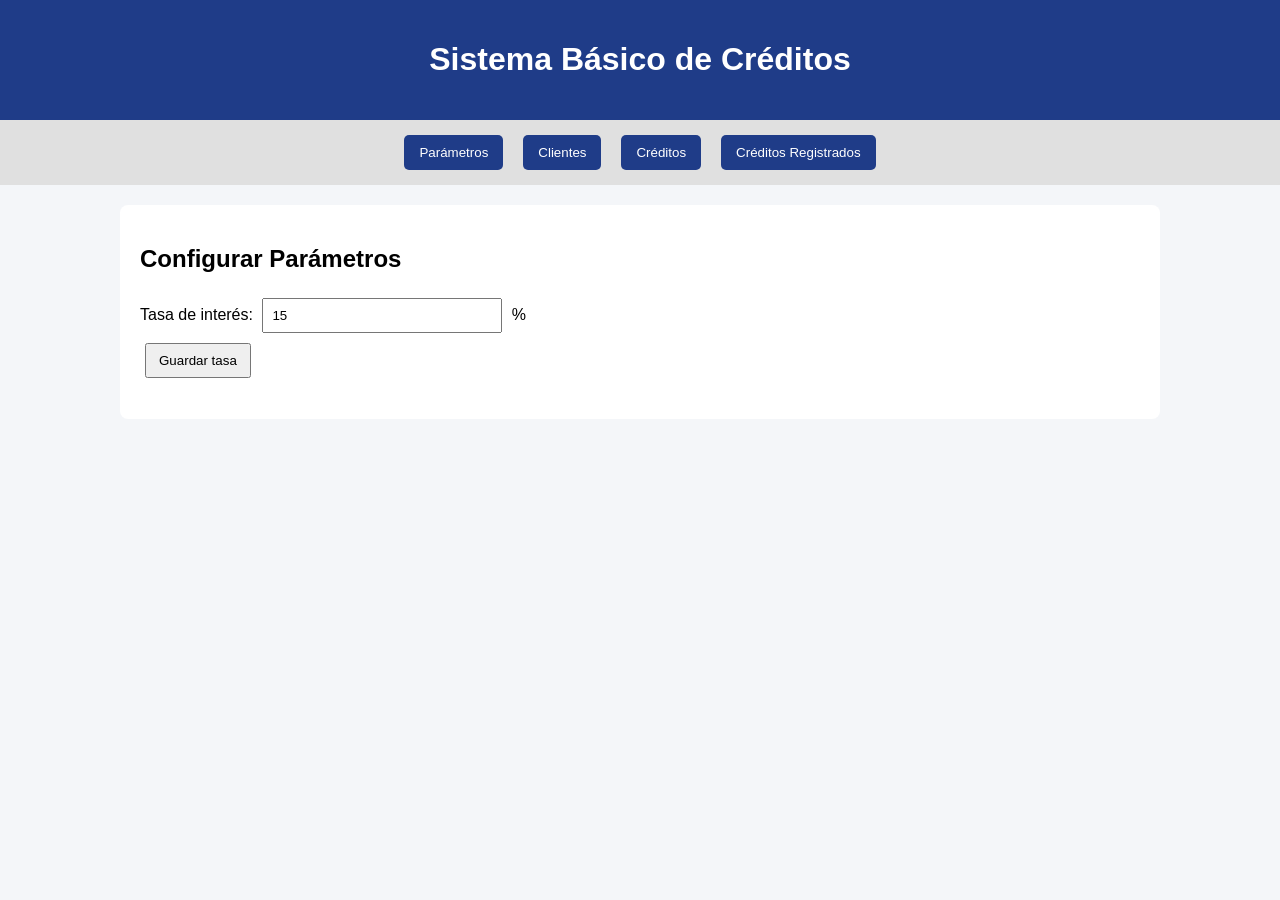
==== index.html @ 749efc1c "se agrego index" ====
<!DOCTYPE html>
<html lang="es">
<head>
  <meta charset="UTF-8">
  <title>Sistema de Créditos</title>
</head>
<body>

<header>
  <h1>Sistema Básico de Créditos</h1>
   <link rel="stylesheet" href="simulador_completo.css">
</header>

</button>
<nav>
  <button onclick="mostrarSeccion('parametros')">Parámetros</button>
  <button onclick="mostrarSeccion('clientes')">Clientes</button>
  <button onclick="mostrarSeccion('credito')">Créditos</button>
  <button onclick="mostrarSeccion('listaCreditos')">Créditos Registrados</button>
</nav>
</nav>

<section id="parametros" class="activa">
  <h2>Configurar Parámetros</h2>

  <label>Tasa de interés:</label>
  <input 
type="number" 
id="tasaInteres"
min="10"
max="20"
value="15">
  <span>%</span>

  <br>
  <button onclick="guardarTasa()">Guardar tasa</button>

  <p id="mensajeTasa"></p>
</section>

<section id="clientes">
  <h2>Registro de Clientes</h2>

  <input type="text" id="txtCedula" placeholder="Cédula">
  <input type="text" id="txtNombre" placeholder="Nombre">
  <input type="text" id="txtApellido" placeholder="Apellido">
  <input type="number" id="txtIngresos" placeholder="Ingresos">
  <input type="number" id="txtEgresos" placeholder="Egresos">

  <br>

  <button onclick="guardarCliente()">Guardar cliente</button>
  <button onclick="limpiar()" >Limpiar</button>

  <table>
    <thead>
      <tr>
        <th>Cédula</th>
        <th>Nombre</th>
        <th>Apellido</th>
        <th>Ingresos</th>
        <th>Egresos</th>
        <th>Acciones</th>
      </tr>
    </thead>
    <tbody id="tablaClientes"></tbody>
       <tr>
          <td>1712345678</td>
          <td>Juan</td>
          <td>Pérez</td>
          <td>1200</td>
          <td>500</td>
          <td>
            <button>Actualizar</button>
            <button>Eliminar</button>
          </td>
        </tr>
        <tr>
          <td>1723456789</td>
          <td>María</td>
          <td>Gómez</td>
          <td>1500</td>
          <td>600</td>
          <td>
            <button>Actualizar</button>
            <button>Eliminar</button>
          </td>
        </tr>
        <tr>
          <td>1734567890</td>
          <td>Carlos</td>
          <td>Ramírez</td>
          <td>900</td>
          <td>350</td>
          <td>
            <button>Actualizar</button>
            <button>Eliminar</button>
          </td>
        </tr>
    </tbody>
  </table>
</section>

<section id="credito">

  <h2>Solicitar Crédito</h2>

  <input 
    type="text" 
    id="buscarCedulaCredito"
    placeholder="Ingrese la cédula"
  >

  <button onclick="buscarClienteCredito()">Buscar cliente</button>

  <div id="datosClienteCredito" class="card"></div>
  <input type="number" id="montoCredito" placeholder="Ingrese el monto">
  <input type="number" id="plazoCredito"placeholder="Ingrese el plazo en años">

  <br>
  
  <button onclick="calcularCredito()">Calcular crédito</button>

  <div id="resultadoCredito"></div>
  <button id="btnSolicitarCredito"  onclick="solicitarCredito()"  disabled>Solicitar crédito</button>
</section>

<section id="listaCreditos">
  <h2>Créditos Registrados</h2>

  <input type="text" id="buscarCedulaListado" >
  <button onclick="buscarCreditosCliente()">Buscar</button>
  <button onclick="pintarCreditos(creditos)">Ver todos</button>

  <table>
    <thead>
      <tr>
        <th>Cédula</th>
        <th>Nombre</th>
        <th>Apellido</th>
        <th>Monto</th>
        <th>Tasa</th>
        <th>Plazo</th>
        <th>Cuota</th>
      </tr>
    </thead>
    <tbody id="tablaCreditos">
       <tr>
          <td>1712345678</td>
          <td>Juan</td>
          <td>Pérez</td>
          <td>3000</td>
          <td>15%</td>
          <td>12 meses</td>
          <td>287.50</td>
          <td><button>Eliminar</button></td>
        </tr>
        <tr>
          <td>1723456789</td>
          <td>María</td>
          <td>Gómez</td>
          <td>5000</td>
          <td>14%</td>
          <td>24 meses</td>
          <td>237.50</td>
          <td><button>Eliminar</button></td>
        </tr>
        <tr>
          <td>1734567890</td>
          <td>Carlos</td>
          <td>Ramírez</td>
          <td>1500</td>
          <td>16%</td>
          <td>6 meses</td>
          <td>290.00</td>
          <td><button>Eliminar</button></td>
        </tr>
    </tbody>
  </table>
</section>


<script src="simulador_completo.js"></script>
<script src="function calcularDisponible(ingresos, eg.js"></script>
<script src="utilitarios.js"></script>
</body>
</html>
---- simulador_completo.css ----
body {
      font-family: Arial, sans-serif;
      background: #f4f6f9;
      margin: 0;
      padding: 0;
    }

    header {
      background: #1f3c88;
      color: white;
      padding: 20px;
      text-align: center;
    }

    nav {
      display: flex;
      justify-content: center;
      background: #e0e0e0;
      padding: 10px;
      gap: 10px;
      flex-wrap: wrap;
    }

    nav button {
      padding: 10px 15px;
      border: none;
      background: #1f3c88;
      color: white;
      cursor: pointer;
      border-radius: 5px;
    }

    nav button:hover {
      background: #14275c;
    }

    section {
      display: none;
      padding: 20px;
      max-width: 1000px;
      margin: auto;
      background: white;
      margin-top: 20px;
      border-radius: 8px;
    }

    section.activa {
      display: block;
    }

    input, select {
      padding: 8px;
      margin: 5px;
      width: 220px;
    }

    button {
      padding: 8px 12px;
      margin: 5px;
      cursor: pointer;
    }

    table {
      width: 100%;
      border-collapse: collapse;
      margin-top: 15px;
    }

    th, td {
      border: 1px solid #ccc;
      padding: 8px;
      text-align: center;
    }

    th {
      background: #1f3c88;
      color: white;
    }

    .aprobado {
      background: #d4edda;
      color: #155724;
      padding: 15px;
      border-radius: 5px;
      font-weight: bold;
      margin-top: 15px;
    }

    .rechazado {
      background: #f8d7da;
      color: #721c24;
      padding: 15px;
      border-radius: 5px;
      font-weight: bold;
      margin-top: 15px;
    }

    .card {
      background: #f1f1f1;
      padding: 15px;
      border-radius: 5px;
      margin-top: 10px;
    }

    section{
    display: none;
}

.activa{
    display: block;
}
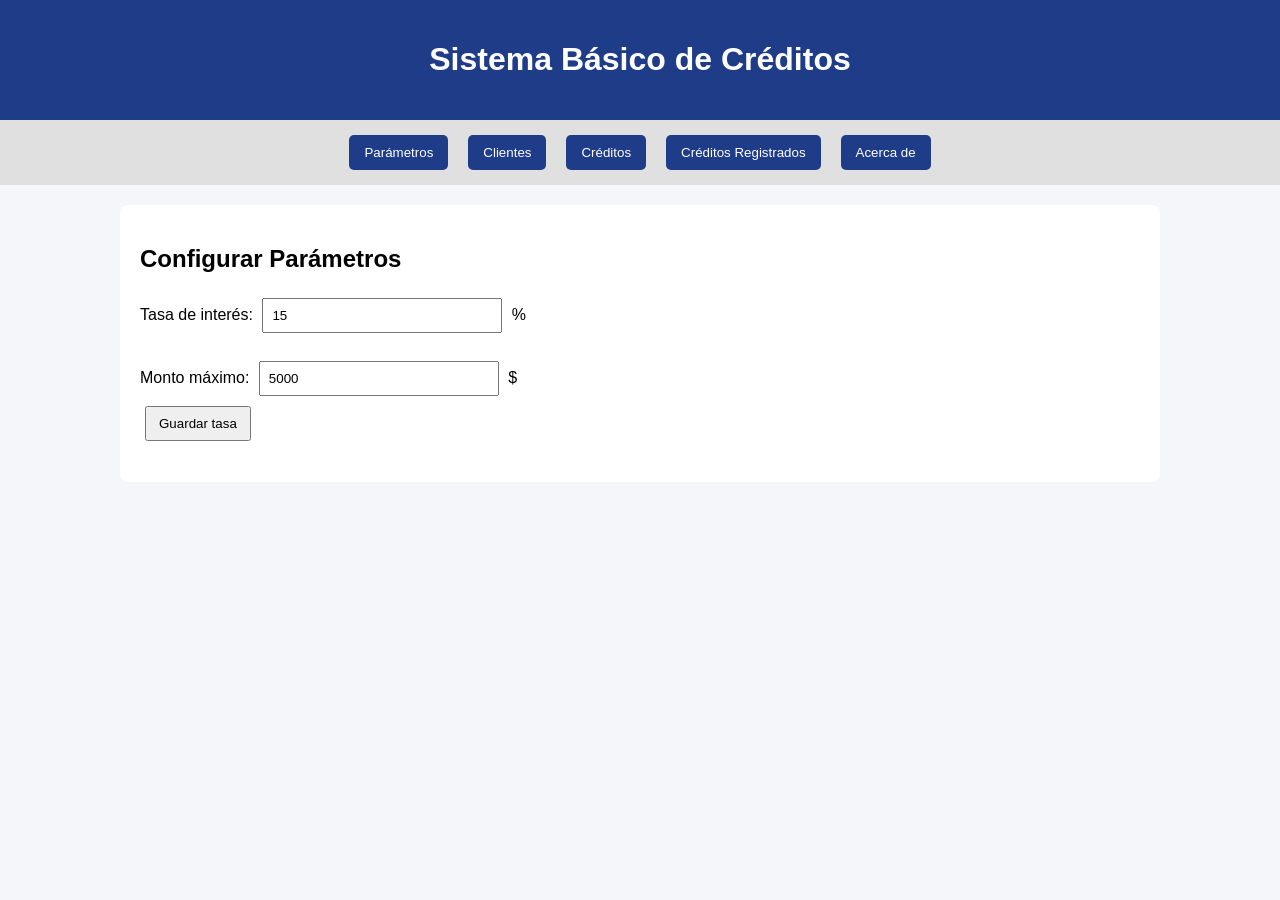
==== commit 20ad50f7: "video simulador de credito" ====
--- a/index.html
+++ b/index.html
@@ -17,6 +17,7 @@
   <button onclick="mostrarSeccion('clientes')">Clientes</button>
   <button onclick="mostrarSeccion('credito')">Créditos</button>
   <button onclick="mostrarSeccion('listaCreditos')">Créditos Registrados</button>
+  <button onclick="mostrarSeccion('acerca')">Acerca de</button>
 </nav>
 </nav>
 
@@ -32,6 +33,14 @@
 value="15">
   <span>%</span>
 
+  <br><br>
+<label>Monto máximo:</label>
+<input
+type="number"
+id="montoMaximo"
+value="5000">
+<span>$</span>
+
   <br>
   <button onclick="guardarTasa()">Guardar tasa</button>
 
@@ -44,6 +53,7 @@
   <input type="text" id="txtCedula" placeholder="Cédula">
   <input type="text" id="txtNombre" placeholder="Nombre">
   <input type="text" id="txtApellido" placeholder="Apellido">
+  <input type="text" id="txtTelefono" placeholder="Teléfono">
   <input type="number" id="txtIngresos" placeholder="Ingresos">
   <input type="number" id="txtEgresos" placeholder="Egresos">
 
@@ -58,6 +68,7 @@
         <th>Cédula</th>
         <th>Nombre</th>
         <th>Apellido</th>
+        <th>Teléfono</th>
         <th>Ingresos</th>
         <th>Egresos</th>
         <th>Acciones</th>
@@ -179,6 +190,28 @@
   </table>
 </section>
 
+<section id="acerca">
+
+  <h2>Acerca del desarrollador</h2>
+
+  <div class="card">
+    <h3>Jhon Quintero</h3>
+    <p>
+      Soy un estudiante de desarrollo de software.
+    </p>
+    <p>
+      Me gusta programar, el diseño de interfaces
+      y crear aplicaciones con JavaScript.
+    </p>
+    <p>
+       “Me gusta ir aprendiendo nuevas cosas”
+    </p>
+    <p>
+      Instagram: jhon_ty0d
+    </p>
+  </div>
+</section>
+
 
 <script src="simulador_completo.js"></script>
 <script src="function calcularDisponible(ingresos, eg.js"></script>
